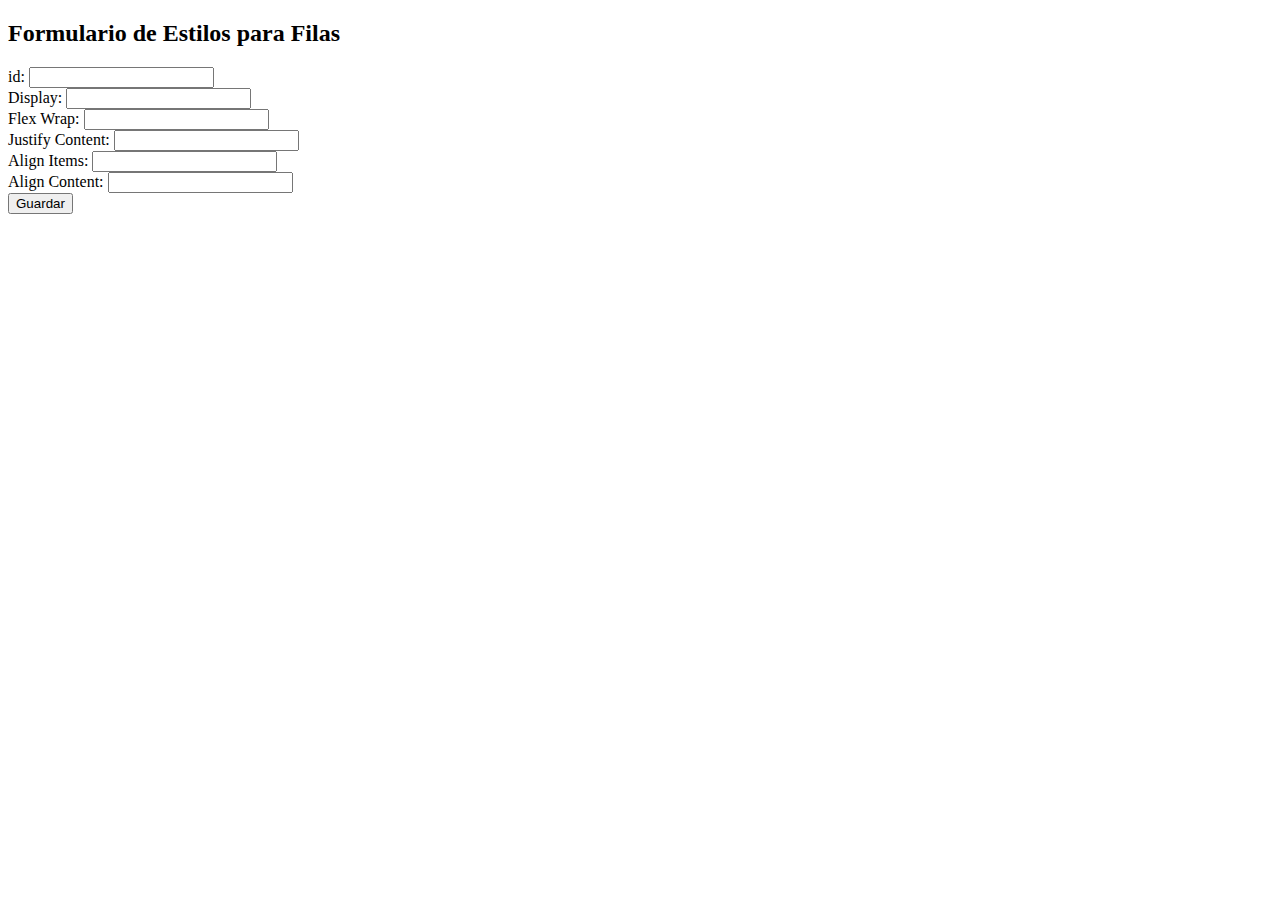
==== FrontEnd/colCssForm.html @ 85cf7e04 "Cambié el prompt por un formulario que armo como componenteCssForm.html. Este se carga en la pagina " ====
<!DOCTYPE html>
<html>
<head>
  <title>Formulario de Estilos para Filas</title>
</head>
<body>
  <h2>Formulario de Estilos para Filas</h2>
  <form>
    <label for="CSS-id">id:</label>
    <input type="text" class="CSS-id" name="CSS-id">
    <br>

    <label for="display">Display:</label>
    <input type="text" class="CSS-display" name="display">
    <br>
    <label for="flex-wrap">Flex Wrap:</label>
    <input type="text" class="CSS-flex-wrap" name="flex-wrap">
    <br>
    <label for="justify-content">Justify Content:</label>
    <input type="text" class="CSS-justify-content" name="justify-content">
    <br>
    <label for="align-items">Align Items:</label>
    <input type="text" class="CSS-align-items" name="align-items">
    <br>
    <label for="align-content">Align Content:</label>
    <input type="text" class="CSS-align-content" name="align-content">
    <br>

    <input type="button" value="Guardar" class="CSS-guardar" onclick="
    /*Acá rescato los ID, cargo los estilos y envío a la funcion change() que hará el cambio de estilos*/
        id2change = document.getElementsByClassName('CSS-id')[0].value;
        alert(id2change); // acá tengo guardado el id
        var estilo='';
        estilo += 'display: ' + document.getElementsByClassName('CSS-display')[0].value;// agrego font-size
        estilo += 'flex-wrap: ' + document.getElementsByClassName('CSS-flex-wrap')[0].value;
        estilo += 'justify-content: ' + document.getElementsByClassName('CSS-justify-content')[0].value;
        estilo += 'align-items: ' + document.getElementsByClassName('CSS-align-items')[0].value;
        estilo += 'align-content: ' + document.getElementsByClassName('CSS-align-content')[0].value;
        change(id2change,estilo);
    ">

  </form>
</body>
</html>
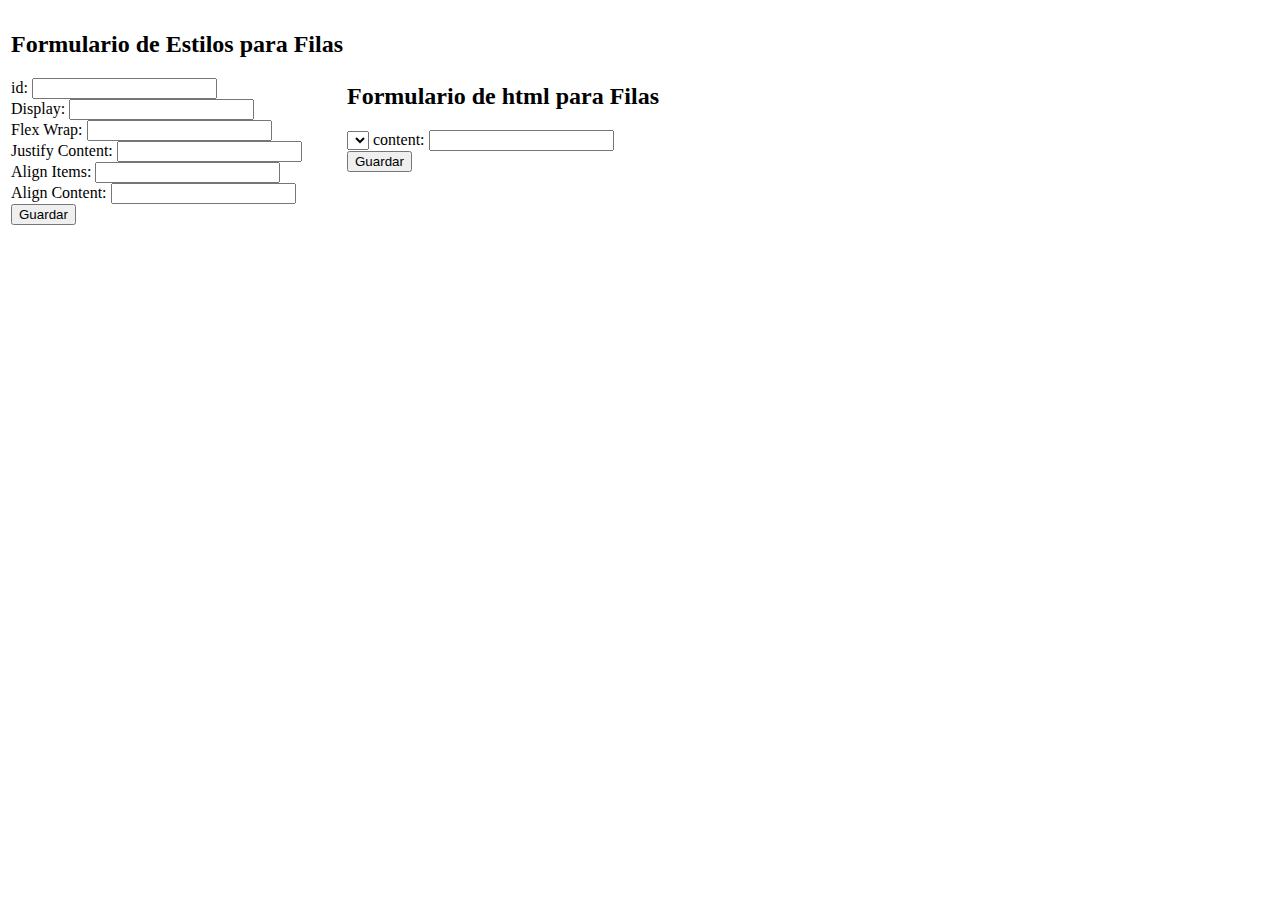
==== commit ae6c9329: "corregi bug que cuando cambiaba el form no cargaba el primer ID, Hice la funcion en que mandandole I" ====
--- a/FrontEnd/colCssForm.html
+++ b/FrontEnd/colCssForm.html
@@ -4,41 +4,96 @@
   <title>Formulario de Estilos para Filas</title>
 </head>
 <body>
-  <h2>Formulario de Estilos para Filas</h2>
-  <form>
-    <label for="CSS-id">id:</label>
-    <input type="text" class="CSS-id" name="CSS-id">
-    <br>
 
-    <label for="display">Display:</label>
-    <input type="text" class="CSS-display" name="display">
-    <br>
-    <label for="flex-wrap">Flex Wrap:</label>
-    <input type="text" class="CSS-flex-wrap" name="flex-wrap">
-    <br>
-    <label for="justify-content">Justify Content:</label>
-    <input type="text" class="CSS-justify-content" name="justify-content">
-    <br>
-    <label for="align-items">Align Items:</label>
-    <input type="text" class="CSS-align-items" name="align-items">
-    <br>
-    <label for="align-content">Align Content:</label>
-    <input type="text" class="CSS-align-content" name="align-content">
-    <br>
+</body>
+</html>
 
-    <input type="button" value="Guardar" class="CSS-guardar" onclick="
-    /*Acá rescato los ID, cargo los estilos y envío a la funcion change() que hará el cambio de estilos*/
-        id2change = document.getElementsByClassName('CSS-id')[0].value;
-        alert(id2change); // acá tengo guardado el id
-        var estilo='';
-        estilo += 'display: ' + document.getElementsByClassName('CSS-display')[0].value;// agrego font-size
-        estilo += 'flex-wrap: ' + document.getElementsByClassName('CSS-flex-wrap')[0].value;
-        estilo += 'justify-content: ' + document.getElementsByClassName('CSS-justify-content')[0].value;
-        estilo += 'align-items: ' + document.getElementsByClassName('CSS-align-items')[0].value;
-        estilo += 'align-content: ' + document.getElementsByClassName('CSS-align-content')[0].value;
-        change(id2change,estilo);
-    ">
 
-  </form>
-</body>
-</html>+
+
+
+<table>
+    <tr>
+        <td>
+            <h2>Formulario de Estilos para Filas</h2>
+            <form>
+              <label for="CSS-id">id:</label>
+              <input type="text" class="CSS-id" name="CSS-id">
+              <br>
+          
+              <label for="display">Display:</label>
+              <input type="text" class="CSS-display" name="display">
+              <br>
+              <label for="flex-wrap">Flex Wrap:</label>
+              <input type="text" class="CSS-flex-wrap" name="flex-wrap">
+              <br>
+              <label for="justify-content">Justify Content:</label>
+              <input type="text" class="CSS-justify-content" name="justify-content">
+              <br>
+              <label for="align-items">Align Items:</label>
+              <input type="text" class="CSS-align-items" name="align-items">
+              <br>
+              <label for="align-content">Align Content:</label>
+              <input type="text" class="CSS-align-content" name="align-content">
+              <br>
+          
+              <input type="button" value="Guardar" class="CSS-guardar" onclick="
+              /*Acá rescato los ID, cargo los estilos y envío a la funcion change() que hará el cambio de estilos*/
+                  id2change = document.getElementsByClassName('CSS-id')[0].value;
+                  alert(id2change); // acá tengo guardado el id
+                  var estilo='';
+                  estilo += 'display: ' + document.getElementsByClassName('CSS-display')[0].value;// agrego font-size
+                  estilo += 'flex-wrap: ' + document.getElementsByClassName('CSS-flex-wrap')[0].value;
+                  estilo += 'justify-content: ' + document.getElementsByClassName('CSS-justify-content')[0].value;
+                  estilo += 'align-items: ' + document.getElementsByClassName('CSS-align-items')[0].value;
+                  estilo += 'align-content: ' + document.getElementsByClassName('CSS-align-content')[0].value;
+                  change(id2change,estilo);
+              ">
+          
+            </form>
+        </td>
+
+
+
+        <td>
+            <div class="items">
+                <h2>Formulario de html para Filas</h2>
+
+                <select class="html-field"></select>
+                <label for="html-content">content: </label>
+                <input type="text" class="html-content" name="html-content">
+                <br>
+        
+                <input type="button" value="Guardar" class="CSS-guardar" onclick="
+                /*Acá rescato los ID, cargo los estilos y envío a la funcion change() que hará el cambio de estilos*/
+                    id2change = document.getElementsByClassName('CSS-id')[0].value;
+                    var html_content='';
+                    html_content = document.getElementsByClassName('html-content')[0].value;// 
+                    html_field = document.getElementsByClassName('html-field')[0].value;// 
+                    changeHTML(id2change,html_field,html_content);
+                ">        
+            </div>
+        </td>
+
+
+
+    </tr>
+</table>
+
+
+
+<!--
+
+Para poder ver los valores de css que puedo tocar para un determinado campo
+
+  var div = document.getElementById('button35');
+
+  var styleDeclaration = window.getComputedStyle(div);
+  var cssProperties = Array.from(styleDeclaration).reduce(function(properties, property) {
+    properties[property] = styleDeclaration.getPropertyValue(property);
+    return properties;
+  }, {});
+
+  console.log(cssProperties);
+
+-->